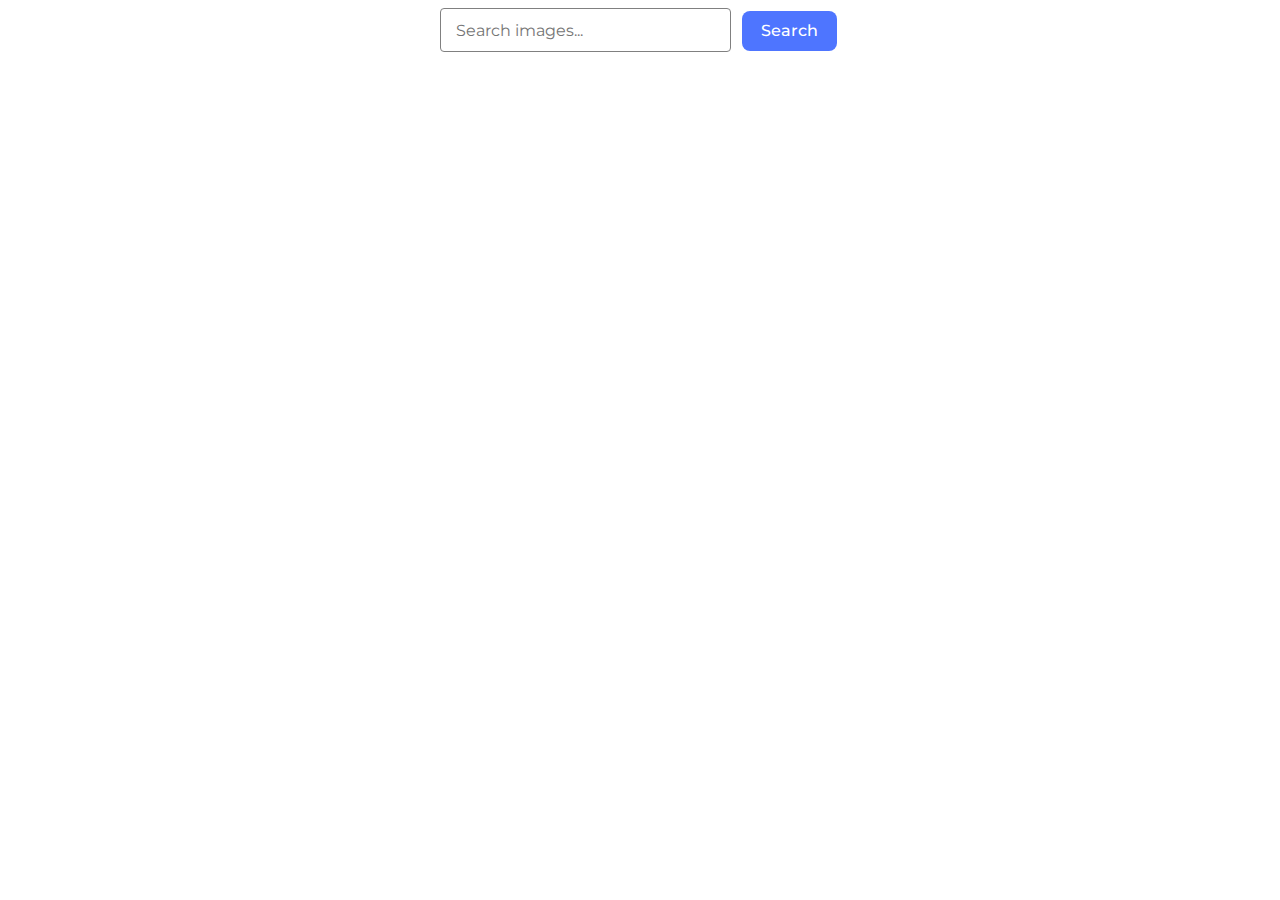
==== src/index.html @ 2a78700d "Initial commit" ====
<!DOCTYPE html>
<html lang="en">
  <head>
    <meta charset="UTF-8" />
    <meta name="viewport" content="width=device-width, initial-scale=1.0" />
    <link rel="icon" href="data:;base64,=">
    <title>hw11</title>
    <link rel="preconnect" href="https://fonts.googleapis.com">
    <link rel="preconnect" href="https://fonts.gstatic.com" crossorigin>
    <link href="https://fonts.googleapis.com/css2?family=Montserrat:ital,wght@0,100..900;1,100..900&display=swap" rel="stylesheet">
    <link rel="stylesheet" href="./css/reset.css">
    <link rel="stylesheet" href="./css/styles.css">
    <link rel="stylesheet" href="./css/loader.css">
  </head>
  <body>
    <div class="container">
      <div class="search-form">
        <form action="/search" method="GET">
            <input type="text" name="query" placeholder="Search images...">
            <button class="search-button" type="submit">Search</button>
        </form>
      </div>

      <div class="loader" style="display: none;"></div>

      <ul class="gallery"></ul>
    </div>
    


    <script type="module" src="./main.js"></script>
    <script type="module" src="./js/pixabay-api.js"></script>
    <script type="module" src="./js/render-functions.js"></script>
  </body>
</html>
---- src/css/styles.css ----
body {
    font-family: "Montserrat", sans-serif;
    font-weight: 400;
    font-size: 12px;
    line-height: 24px;
}

.container{
    margin: 0 auto;
    max-width: 1280px;
}


.gallery{
    padding: 0;
    list-style-type: none;
    display: flex;
    flex-wrap: wrap;
    gap: 24px;
    justify-content: center;
}

.search-form{
    margin: 0 auto; 
    width: 400px;
    margin-bottom: 30px;
}

.search-form input {
    min-width: 272px;
    height: 40px;
    padding-left: 15px;
    outline: transparent;
    border: 1px solid #808080;
    border-radius: 4px;
    font-family: "Montserrat", sans-serif;
    font-weight: 400;
    font-size: 16px;
    line-height: 24px;
}
.search-form input:hover{
    border-color: #000000;
}
.search-form input:focus{
    border-color: #4E75FF;
}

.search-button{
    margin-left: 8px;
    padding: 8px 16px;
    min-width: 95px;
    height: 40px;
    font-family: "Montserrat", sans-serif;
    font-weight: 500;
    font-size: 16px;
    line-height: 24px;
    color: white;
    background-color: #4E75FF;
    border: none;
    border-radius: 8px;
}
.search-button:hover{
    background-color: #6C8CFF;
}

.search-item{
    width: 360px;
    height: 200px;
    position: relative;
    overflow: hidden;
    border: 1px solid #808080;
}

.search-link {
    width: 100%;
    height: 100%;
    object-fit: cover;
}
.search-link img {
    object-fit: cover;
}

.search-item-text-wrap {
    display: flex;
    justify-content: center;
    gap: 24px;
    position: absolute;
    bottom: 0;
    left: 50%;
    transform: translateX(-50%);
    width: 100%;
    background-color: white;
}

.search-item-text h2 {
    font-size: 12px;
    text-align: center;
}
.search-item-text p {
    font-size: 12px;
    text-align: center;
}
---- src/css/loader.css ----
.loader {
    margin: 0 auto;
    display: none;
    width: 48px;
    height: 48px;
    border: 5px solid black;
    border-bottom-color: transparent;
    border-radius: 50%;
    display: inline-block;
    box-sizing: border-box;
    animation: rotation 1s linear infinite;
  }
  
  @keyframes rotation {
    0% {
      transform: rotate(0deg);
    }
    100% {
      transform: rotate(360deg);
    }
  }
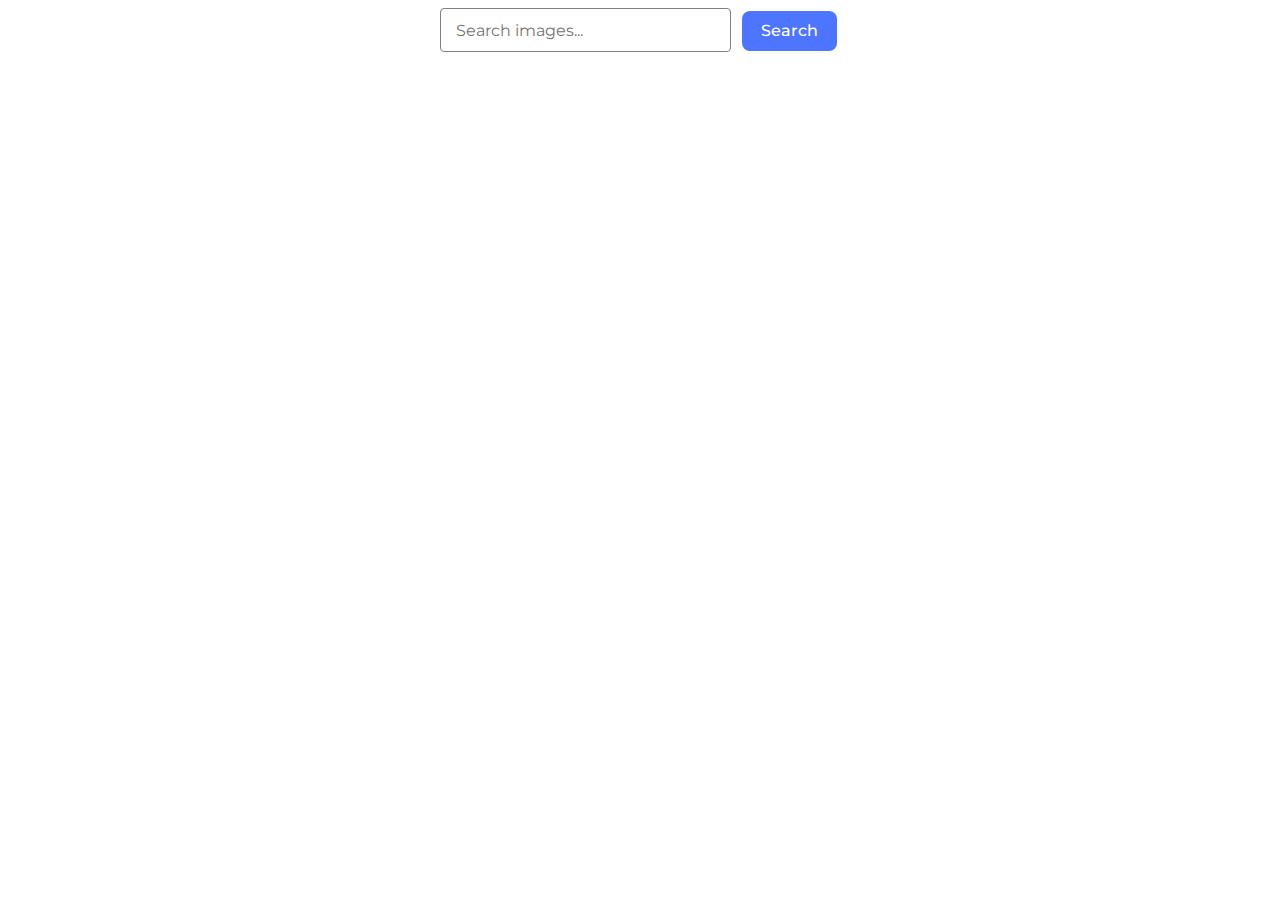
==== commit 85dfbe9b: "1" ====
--- a/src/index.html
+++ b/src/index.html
@@ -4,7 +4,7 @@
     <meta charset="UTF-8" />
     <meta name="viewport" content="width=device-width, initial-scale=1.0" />
     <link rel="icon" href="data:;base64,=">
-    <title>hw11</title>
+    <title>hw12</title>
     <link rel="preconnect" href="https://fonts.googleapis.com">
     <link rel="preconnect" href="https://fonts.gstatic.com" crossorigin>
     <link href="https://fonts.googleapis.com/css2?family=Montserrat:ital,wght@0,100..900;1,100..900&display=swap" rel="stylesheet">
@@ -21,9 +21,11 @@
         </form>
       </div>
 
+      <ul class="gallery"></ul>
+
+      <button class="load-btn" style="display: none;">Load more</button>
       <div class="loader" style="display: none;"></div>
 
-      <ul class="gallery"></ul>
     </div>
     
 
--- a/src/css/styles.css
+++ b/src/css/styles.css
@@ -99,4 +99,22 @@
 .search-item-text p {
     font-size: 12px;
     text-align: center;
+}
+
+.load-btn{
+    margin: 32px auto;
+    padding: 8px 16px;
+    min-width: 95px;
+    height: 40px;
+    font-family: "Montserrat", sans-serif;
+    font-weight: 500;
+    font-size: 16px;
+    line-height: 24px;
+    color: white;
+    background-color: #4E75FF;
+    border: none;
+    border-radius: 8px;
+}
+.load-btn:hover{
+    background-color: #6C8CFF;
 }